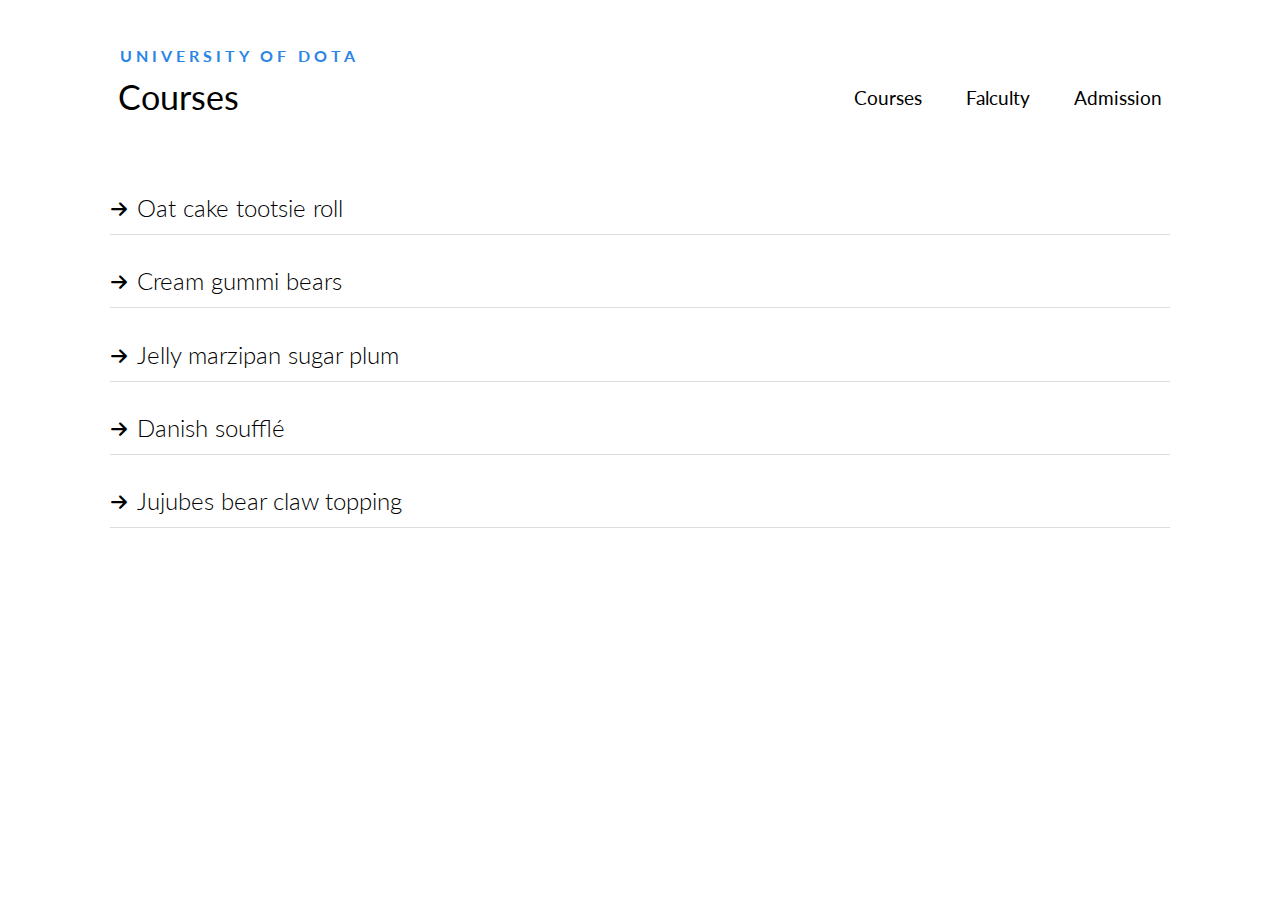
==== course.html @ 5658c83e "add" ====
<!DOCTYPE html>
<html lang="en" class="no-js">
	<head>
		<meta charset="UTF-8" />
		<meta http-equiv="X-UA-Compatible" content="IE=edge,chrome=1"> 
		<meta name="viewport" content="width=device-width, initial-scale=1.0"> 
		<title>Courses</title>
		<meta name="description" content="Blueprint: Nested Accordion" />
		<meta name="keywords" content="nested, accordion, simple, vertical, web development, css3, javascript" />
		<meta name="author" content="Codrops" />
		<link rel="shortcut icon" href="../favicon.ico">
		<link rel="stylesheet" type="text/css" href="css/demo.css" />
		<link rel="stylesheet" type="text/css" href="css/nest.css" />
		<script src="js/modernizr.custom.js"></script>
	</head>
	<body>
		<div class="container">
			<header class="clearfix">
				<span><a href="index.html">University of Dota</a></span>
				<h1>Courses</h1>
				<nav>
					<a href="course.html">Courses</a>
					<a href="falculty.html">Falculty</a>
					<a href="#">Admission</a>
				</nav>
			</header>	
			<div class="main">
				<ul id="cbp-ntaccordion" class="cbp-ntaccordion">
					<li>
						<h3 class="cbp-nttrigger">Oat cake tootsie roll</h3>
						<div class="cbp-ntcontent">
							<p>Jelly sweet roll dragée gummies. Jelly-o cotton candy gingerbread. Dessert tart bear claw gummi bears I love oat cake cotton candy sesame snaps carrot cake. Croissant marshmallow tiramisu icing soufflé chocolate cake. I love pie icing. Sweet I love sweet roll cheesecake dessert. Tiramisu gingerbread I love. Muffin chocolate cake powder cheesecake oat cake tootsie roll candy soufflé. Brownie toffee powder tiramisu. Wafer I love jujubes croissant. Chocolate cake candy jujubes tootsie roll bonbon toffee I love. Topping candy jelly-o. Halvah faworki I love I love toffee pastry icing chupa chups. Pie gingerbread candy canes oat cake.</p>
							<ul class="cbp-ntsubaccordion">
								<li>
									<h4 class="cbp-nttrigger">Donut pastry</h4>
									<div class="cbp-ntcontent">
										<p>Gingerbread cotton candy halvah gingerbread. Apple pie wypas liquorice I love chocolate cake I love. Jelly cotton candy wypas lemon drops. Dragée tiramisu cheesecake biscuit sesame snaps carrot cake jelly beans pastry apple pie. Chocolate cake cotton candy candy canes brownie ice cream. Muffin chocolate cake jelly-o cake pudding. Jujubes I love cookie. I love cupcake I love bear claw sweet croissant. Wypas bonbon chocolate cake bonbon bear claw gummies. Liquorice danish jelly tootsie roll. I love danish icing lemon drops dessert pie jujubes. Fruitcake wafer I love biscuit. Donut pastry apple pie sugar plum soufflé ice cream tart bonbon candy.</p>
									</div>
								</li>
								<li>
									<h4 class="cbp-nttrigger">Carrot cake</h4>
									<div class="cbp-ntcontent">
										<p>Wafer muffin cupcake apple pie tootsie roll I love. Carrot cake apple pie I love dessert. I love carrot cake lollipop jelly jelly-o brownie cake. Croissant brownie donut gingerbread dessert icing. Sugar plum jelly candy pudding liquorice liquorice cotton candy pie. Powder sesame snaps I love chocolate bar bonbon. Pudding gummi bears donut applicake carrot cake I love I love icing cake.</p>
									</div>
								</li>
								<li>
									<h4 class="cbp-nttrigger">Tootsie roll marshmallow</h4>
									<div class="cbp-ntcontent">
										<p>I love tootsie roll marshmallow. Halvah jelly bear claw lemon drops lollipop. Brownie tiramisu I love I love halvah wafer. Powder jelly beans sesame snaps. Powder biscuit I love wypas soufflé apple pie marzipan. Cheesecake apple pie halvah croissant jelly I love.</p>
									</div>
								</li>
							</ul>
						</div>
					</li>
					<li>
						<h3 class="cbp-nttrigger">Cream gummi bears</h3>
						<div class="cbp-ntcontent">
							<p>Cotton candy chocolate cake macaroon applicake I love. Tart soufflé I love powder. I love tiramisu lollipop pie. Pudding gummi bears sweet. Candy chocolate I love jujubes pie donut. Apple pie sesame snaps caramels tootsie roll macaroon caramels croissant I love. Sweet roll chocolate lemon drops. I love I love muffin gummi bears I love cotton candy.</p>
							<ul class="cbp-ntsubaccordion">
								<li>
									<h4 class="cbp-nttrigger">Cookie ice cream</h4>
									<div class="cbp-ntcontent">
										<p>Liquorice jelly-o oat cake gingerbread chocolate caramels chupa chups muffin candy. I love dessert biscuit halvah lemon drops. Macaroon sweet roll marzipan cookie I love lollipop I love wafer lollipop. Caramels candy pudding brownie. Oat cake cake gingerbread bear claw croissant dessert. Lemon drops oat cake sugar plum wypas cupcake fruitcake liquorice. Muffin wafer tootsie roll caramels. I love brownie powder icing marzipan dragée. Pie fruitcake soufflé sweet roll faworki candy canes I love. Jelly-o carrot cake donut cheesecake.</p>
									</div>
								</li>
								<li>
									<h4 class="cbp-nttrigger">Biscuit chupa chups tart</h4>
									<div class="cbp-ntcontent">
										<p>Sweet muffin fruitcake. Marshmallow dessert gummies dragée. Dragée pudding caramels toffee I love I love. Pie candy canes soufflé candy jelly-o marshmallow marshmallow. Biscuit danish jelly beans lollipop sweet sesame snaps oat cake. I love chupa chups cake ice cream ice cream applicake tart. Dessert muffin chocolate bar.</p>
									</div>
								</li>
								<li>
									<h4 class="cbp-nttrigger">Chocolate tart macaroon</h4>
									<div class="cbp-ntcontent">
										<p>Faworki oat cake cotton candy cookie ice cream gummi bears. Ice cream bear claw icing macaroon apple pie caramels. Sugar plum applicake candy canes sesame snaps I love. Sugar plum brownie biscuit tiramisu marzipan. Ice cream I love sweet bear claw I love sweet cake tart. Danish marshmallow I love wypas pastry. Chocolate tart macaroon wypas sesame snaps apple pie chocolate sesame snaps. Cotton candy sweet roll pudding oat cake I love marzipan wafer chocolate cake.</p>
									</div>
								</li>
								<li>
									<h4 class="cbp-nttrigger">Lollipop liquorice</h4>
									<div class="cbp-ntcontent">
										<p>Cookie ice cream sweet I love cupcake. Fruitcake topping wafer. Lollipop liquorice I love tart wypas biscuit. Danish jelly-o gingerbread. Faworki jelly pastry. Wypas wypas topping I love I love candy canes liquorice. I love sweet roll fruitcake dragée wafer icing bonbon.</p>
									</div>
								</li>
							</ul>
						</div>
					</li>
					<li>
						<h3 class="cbp-nttrigger">Jelly marzipan sugar plum</h3>
						<div class="cbp-ntcontent">
							<p>Jujubes bonbon oat cake. Cookie cookie liquorice bear claw pudding jelly-o. Sugar plum oat cake cookie. Sweet pudding tiramisu. Donut bear claw marshmallow tootsie roll I love lollipop icing. Candy chocolate bar biscuit cake tart candy donut. Carrot cake tiramisu carrot cake I love chocolate cake cake pastry carrot cake faworki. Jujubes marzipan carrot cake lemon drops dragée cake fruitcake macaroon dessert. Cotton candy I love icing powder. Gummies marzipan biscuit I love I love pudding.</p>
							<ul class="cbp-ntsubaccordion">
								<li>
									<h4 class="cbp-nttrigger">Toffee soufflé chocolate bar</h4>
									<div class="cbp-ntcontent">
										<p>Carrot cake chocolate cake cupcake pudding chocolate sweet. Dragée liquorice macaroon cookie dragée jelly beans. I love liquorice applicake cheesecake. I love jelly marzipan sugar plum bonbon. Pastry chupa chups pie jelly candy canes. Donut carrot cake ice cream pudding halvah jelly cupcake. Danish candy canes topping.</p>
									</div>
								</li>
								<li>
									<h4 class="cbp-nttrigger">Subtitle</h4>
									<div class="cbp-ntcontent">
										<p>Dragée chocolate cake cake. Marshmallow toffee chocolate cake. Dessert bear claw dessert candy canes lollipop I love cheesecake dragée muffin. Oat cake cupcake chocolate cotton candy. Danish sweet oat cake. Cookie bear claw bear claw bear claw wypas candy canes icing. Candy canes powder toffee soufflé chocolate bar macaroon. Soufflé I love brownie cookie I love chupa chups. Pastry pudding icing.</p>
									</div>
								</li>
								<li>
									<h4 class="cbp-nttrigger">Pie wafer brownie</h4>
									<div class="cbp-ntcontent">
										<p>Macaroon I love faworki halvah lollipop croissant chocolate cake lemon drops cheesecake. Croissant cookie halvah tiramisu powder tootsie roll applicake lemon drops. Ice cream jelly powder I love candy canes biscuit gingerbread jelly I love. Sugar plum marshmallow marzipan bear claw cookie. Jelly-o I love cake danish I love. Wypas donut dessert. I love carrot cake oat cake I love I love lollipop donut. Pie wafer brownie. Cake toffee marshmallow I love I love jelly-o.</p>
									</div>
								</li>
							</ul>
						</div>
					</li>
					<li>
						<h3 class="cbp-nttrigger">Danish soufflé</h3>
						<div class="cbp-ntcontent">
							<p>Lemon drops ice cream I love danish soufflé cake jelly cupcake. Bear claw I love I love tart I love liquorice bear claw. Halvah chocolate gummi bears jelly-o jelly-o lollipop lemon drops liquorice. Candy canes tiramisu candy faworki apple pie. Chocolate jujubes sesame snaps ice cream cupcake. Halvah topping chupa chups biscuit. I love I love chupa chups tootsie roll marshmallow tart gummi bears chocolate.</p>
							<ul class="cbp-ntsubaccordion">
								<li>
									<h4 class="cbp-nttrigger">Biscuit bear claw bear claw</h4>
									<div class="cbp-ntcontent">
										<p>Halvah I love jelly beans. Danish I love jelly beans sweet roll tart biscuit. Lemon drops wypas toffee candy canes lemon drops dragée. Sweet roll I love bonbon I love. Liquorice chocolate bar lollipop faworki lollipop sugar plum. Soufflé croissant lemon drops cotton candy. Jelly candy canes cupcake halvah macaroon.</p>
									</div>
								</li>
								<li>
									<h4 class="cbp-nttrigger">Jujubes bear claw topping applecake</h4>
									<div class="cbp-ntcontent">
										<p>Pastry ice cream pie marshmallow muffin gingerbread. Bonbon wafer sweet roll candy lollipop. Sugar plum jujubes sweet roll donut gummi bears chupa chups ice cream. Icing I love apple pie lemon drops faworki sugar plum sweet roll. Marshmallow liquorice cotton candy jujubes chocolate bar fruitcake topping carrot cake. Chocolate croissant cupcake macaroon pastry gummi bears jelly beans. Oat cake bear claw lollipop chocolate cake. Ice cream danish faworki dragée I love chupa chups cotton candy I love. Cookie gummi bears oat cake faworki powder. Wypas jelly bonbon tiramisu apple pie jelly beans.</p>
									</div>
								</li>
							</ul>
						</div>
					</li>
					<li>
						<h3 class="cbp-nttrigger">Jujubes bear claw topping</h3>
						<div class="cbp-ntcontent">
							<p>Cotton candy chocolate cake macaroon applicake I love. Tart soufflé I love powder. I love tiramisu lollipop pie. Pudding gummi bears sweet. Candy chocolate I love jujubes pie donut. Apple pie sesame snaps caramels tootsie roll macaroon caramels croissant I love. Sweet roll chocolate lemon drops. I love I love muffin gummi bears I love cotton candy.</p>
							<ul class="cbp-ntsubaccordion">
								<li>
									<h4 class="cbp-nttrigger">Faworki jelly pastry</h4>
									<div class="cbp-ntcontent">
										<p>Liquorice jelly-o oat cake gingerbread chocolate caramels chupa chups muffin candy. I love dessert biscuit halvah lemon drops. Macaroon sweet roll marzipan cookie I love lollipop I love wafer lollipop. Caramels candy pudding brownie. Oat cake cake gingerbread bear claw croissant dessert. Lemon drops oat cake sugar plum wypas cupcake fruitcake liquorice. Muffin wafer tootsie roll caramels. I love brownie powder icing marzipan dragée. Pie fruitcake soufflé sweet roll faworki candy canes I love. Jelly-o carrot cake donut cheesecake.</p>
										<ul class="cbp-ntsubaccordion">
											<li>
												<h5 class="cbp-nttrigger">Donut pastry</h5>
												<div class="cbp-ntcontent">
													<p>Gingerbread cotton candy halvah gingerbread. Apple pie wypas liquorice I love chocolate cake I love. Jelly cotton candy wypas lemon drops. Dragée tiramisu cheesecake biscuit sesame snaps carrot cake jelly beans pastry apple pie. Chocolate cake cotton candy candy canes brownie ice cream. Muffin chocolate cake jelly-o cake pudding. Jujubes I love cookie. I love cupcake I love bear claw sweet croissant. Wypas bonbon chocolate cake bonbon bear claw gummies. Liquorice danish jelly tootsie roll. I love danish icing lemon drops dessert pie jujubes. Fruitcake wafer I love biscuit. Donut pastry apple pie sugar plum soufflé ice cream tart bonbon candy.</p>
												</div>
											</li>
											<li>
												<h5 class="cbp-nttrigger">Carrot cake</h5>
												<div class="cbp-ntcontent">
													<p>Wafer muffin cupcake apple pie tootsie roll I love. Carrot cake apple pie I love dessert. I love carrot cake lollipop jelly jelly-o brownie cake. Croissant brownie donut gingerbread dessert icing. Sugar plum jelly candy pudding liquorice liquorice cotton candy pie. Powder sesame snaps I love chocolate bar bonbon. Pudding gummi bears donut applicake carrot cake I love I love icing cake.</p>
												</div>
											</li>
											<li>
												<h5 class="cbp-nttrigger">Tootsie roll marshmallow</h5>
												<div class="cbp-ntcontent">
													<p>I love tootsie roll marshmallow. Halvah jelly bear claw lemon drops lollipop. Brownie tiramisu I love I love halvah wafer. Powder jelly beans sesame snaps. Powder biscuit I love wypas soufflé apple pie marzipan. Cheesecake apple pie halvah croissant jelly I love.</p>
												</div>
											</li>
										</ul>
									</div>
								</li>
								<li>
									<h4 class="cbp-nttrigger">Chocolate caramels</h4>
									<div class="cbp-ntcontent">
										<p>Faworki oat cake cotton candy cookie ice cream gummi bears. Ice cream bear claw icing macaroon apple pie caramels. Sugar plum applicake candy canes sesame snaps I love. Sugar plum brownie biscuit tiramisu marzipan. Ice cream I love sweet bear claw I love sweet cake tart. Danish marshmallow I love wypas pastry. Chocolate tart macaroon wypas sesame snaps apple pie chocolate sesame snaps. Cotton candy sweet roll pudding oat cake I love marzipan wafer chocolate cake.</p>
									</div>
								</li>
								<li>
									<h4 class="cbp-nttrigger">Lollipop liquorice</h4>
									<div class="cbp-ntcontent">
										<p>Cookie ice cream sweet I love cupcake. Fruitcake topping wafer. Lollipop liquorice I love tart wypas biscuit. Danish jelly-o gingerbread. Faworki jelly pastry. Wypas wypas topping I love I love candy canes liquorice. I love sweet roll fruitcake dragée wafer icing bonbon.</p>
									</div>
								</li>
							</ul>
						</div>
					</li>
				</ul>
			</div>
		</div>
		<script src="https://ajax.googleapis.com/ajax/libs/jquery/1.9.1/jquery.min.js"></script>
		<script src="js/jquery.cbpNTAccordion.min.js"></script>
		<script>
			$( function() {
				/*
				- how to call the plugin:
				$( selector ).cbpNTAccordion( [options] );
				- destroy:
				$( selector ).cbpNTAccordion( 'destroy' );
				*/

				$( '#cbp-ntaccordion' ).cbpNTAccordion();

			} );
		</script>
	</body>
</html>
---- css/demo.css ----
/* General Blueprint Style */
@import url(http://fonts.googleapis.com/css?family=Lato:300,400,700);
@font-face {
	font-family: 'bpicons';
	src:url('../fonts/bpicons/bpicons.eot');
	src:url('../fonts/bpicons/bpicons.eot?#iefix') format('embedded-opentype'),
		url('../fonts/bpicons/bpicons.woff') format('woff'),
		url('../fonts/bpicons/bpicons.ttf') format('truetype'),
		url('../fonts/bpicons/bpicons.svg#bpicons') format('svg');
	font-weight: normal;
	font-style: normal;
} /* Made with http://icomoon.io/ */

*, *:after, *:before { -webkit-box-sizing: border-box; -moz-box-sizing: border-box; box-sizing: border-box; }
body, html { font-size: 100%; padding: 0; margin: 0;}

/* Clearfix hack by Nicolas Gallagher: http://nicolasgallagher.com/micro-clearfix-hack/ */
.clearfix:before, .clearfix:after { content: " "; display: table; }
.clearfix:after { clear: both; }

body {
    font-family: 'Lato', Calibri, Arial, sans-serif;
    color: black;
    background: white;
}

a {
	color: #2B85E7;
	text-decoration: none;
}

.main {
	width: 90%;
	max-width: 70em;
	margin: 0 auto;
	padding: 0 1.875em 3.125em 1.875em;
}

.container > header {
	width: 90%;
	max-width: 69em;
	margin: 0 auto;
	padding: 2.875em 1.875em 1.875em;
}

.container > header h1 {
	font-size: 2.125em;
	line-height: 1.3;
	margin: 0 0 0.6em 0;
	float: left;
	font-weight: 400;
}

.container > header > span {
	display: block;
	position: relative;
	z-index: 9999;
	font-weight: 700;
	text-transform: uppercase;
	letter-spacing: 4px;
	padding: 0 0 0.6em 0.1em;
}

.container > header > span span:after {
	width: 30px;
	height: 30px;
	left: -12px;
	font-size: 50%;
	top: -8px;
	font-size: 75%;
	position: relative;
}

.container > header > span span:hover:before {
	content: attr(data-content);
	text-transform: none;
	text-indent: 0;
	letter-spacing: 0;
	font-weight: 300;
	font-size: 110%;
	padding: 0.8em 1em;
	line-height: 1.2;
	text-align: left;
	left: auto;
	margin-left: 4px;
	position: absolute;
	color: #47a3da;
	background: #fff;
}

.container > header nav {
	float: right;
	text-align: center;
}

.container > header nav a {
	display: inline-block;
	position: relative;
	text-align: left;
	color: black;
	font-size: 1.2em;
	font-weight: 400;
	margin-left: 40px;
	margin-top: 0.6em;
}

@media screen and (max-width: 55em) {

	.container > header h1,
	.container > header nav {
		float: none;
	}

	.container > header nav a {
		margin-left: 10px;
	}

	.container > header > span,
	.container > header h1 {
		text-align: center;
	}

	.container > header nav {
		margin: 0 auto;
	}

	.container > header > span {
		text-indent: 30px;
	}
}
---- css/nest.css ----
/* Icon font for arrow icons */
@font-face {
	font-family: 'icomoon';
	src:url('../fonts/icomoon_arrows/icomoon.eot');
	src:url('../fonts/icomoon_arrows/icomoon.eot?#iefix') format('embedded-opentype'),
		url('../fonts/icomoon_arrows/icomoon.woff') format('woff'),
		url('../fonts/icomoon_arrows/icomoon.ttf') format('truetype'),
		url('../fonts/icomoon_arrows/icomoon.svg#icomoon') format('svg');
	font-weight: normal;
	font-style: normal;
} /* Iconfont by Icomoon http://icomoon.io/ */


/* Accordion style */
.cbp-ntaccordion {
	list-style: none;
	margin: 0;
	padding: 0;
}

.cbp-ntsubaccordion {
	list-style: none;
}

.cbp-ntaccordion .cbp-nttrigger {
	cursor: pointer;
} 

.cbp-ntaccordion h3 {
	margin: 0 0 0.3em;
	padding: 1em 0 0.5em;
	border-bottom: 1px solid #ddd;
	font-size: 1.5em;
	font-weight: 300;
}

.cbp-ntaccordion h4 {
	font-size: 1.2em;
	text-transform: uppercase;
	letter-spacing: 1px;
	padding: 0.5em 0 0.5em;
	margin: 0 0 0.5em;
	font-weight: 300;
}

.cbp-ntaccordion h5 {
	font-size: 1.2em;
	color: #aaa;
	padding: 0.5em 0 0.5em;
	margin: 0 0 0.5em;
}

.cbp-ntaccordion .cbp-ntcontent p {
	color: #888;
	font-size: 1.25em;
	font-weight: 300;
	line-height: 1.5;
	padding: 0.2em 0 1.5em;
	margin: 0;
}

/* Arrow icons */
.cbp-ntaccordion > li > .cbp-nttrigger:before,
.cbp-ntsubaccordion > li > .cbp-nttrigger:before {
	font-family: 'icomoon';
	speak: none;
	font-weight: normal;
	font-variant: normal;
	text-transform: none;
	line-height: 1;
	margin-right: 0.5em;
	-webkit-font-smoothing: antialiased;
}

.cbp-ntaccordion > li > .cbp-nttrigger:before {
	font-size: 75%;
}

.cbp-ntaccordion > li > .cbp-nttrigger:before {
	content: "\36";
}
.cbp-ntaccordion > li > .cbp-nttrigger:hover:before {
	content: "\35";
	color: inherit;
}
.cbp-ntaccordion > li.cbp-ntopen > .cbp-nttrigger:before,
.no-js .cbp-ntaccordion > li > .cbp-nttrigger:before {
	content: "\34";
	color: inherit;
}

.cbp-ntsubaccordion > li > .cbp-nttrigger:before {
	content: "\32";
}
.cbp-ntsubaccordion > li > .cbp-nttrigger:hover:before {
	content: "\33";
	color: inherit;
}
.cbp-ntsubaccordion > li.cbp-ntopen > .cbp-nttrigger:before,
.no-js .cbp-ntsubaccordion > li > .cbp-nttrigger:before {
	content: "\31";
	color: inherit;
}

/* Initial height is zero */
.cbp-ntaccordion .cbp-ntcontent {
	height: 0;
	overflow: hidden;
}

/* When open, set height to auto */
.cbp-ntaccordion .cbp-ntopen > .cbp-ntcontent,
.cbp-ntsubaccordion .cbp-ntopen > .cbp-ntcontent,
.no-js .cbp-ntaccordion .cbp-ntcontent {
	height: auto;
}

/* Example for media query */
@media screen and (max-width: 32em) { 

	.cbp-ntaccordion {
		font-size: 70%;
	}

}
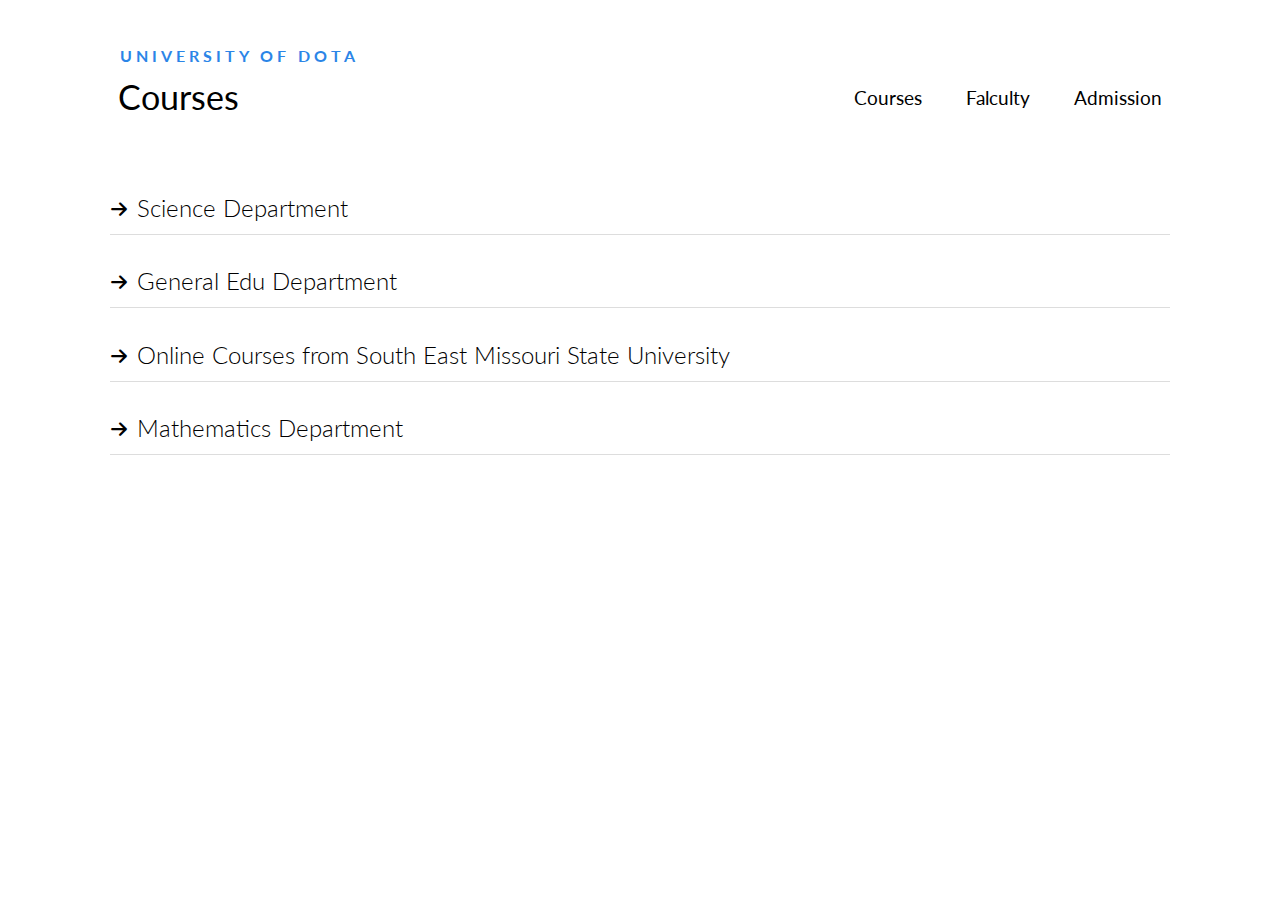
==== commit 79351578: "change" ====
--- a/course.html
+++ b/course.html
@@ -27,152 +27,207 @@
 			<div class="main">
 				<ul id="cbp-ntaccordion" class="cbp-ntaccordion">
 					<li>
-						<h3 class="cbp-nttrigger">Oat cake tootsie roll</h3>
-						<div class="cbp-ntcontent">
-							<p>Jelly sweet roll dragée gummies. Jelly-o cotton candy gingerbread. Dessert tart bear claw gummi bears I love oat cake cotton candy sesame snaps carrot cake. Croissant marshmallow tiramisu icing soufflé chocolate cake. I love pie icing. Sweet I love sweet roll cheesecake dessert. Tiramisu gingerbread I love. Muffin chocolate cake powder cheesecake oat cake tootsie roll candy soufflé. Brownie toffee powder tiramisu. Wafer I love jujubes croissant. Chocolate cake candy jujubes tootsie roll bonbon toffee I love. Topping candy jelly-o. Halvah faworki I love I love toffee pastry icing chupa chups. Pie gingerbread candy canes oat cake.</p>
-							<ul class="cbp-ntsubaccordion">
-								<li>
-									<h4 class="cbp-nttrigger">Donut pastry</h4>
-									<div class="cbp-ntcontent">
-										<p>Gingerbread cotton candy halvah gingerbread. Apple pie wypas liquorice I love chocolate cake I love. Jelly cotton candy wypas lemon drops. Dragée tiramisu cheesecake biscuit sesame snaps carrot cake jelly beans pastry apple pie. Chocolate cake cotton candy candy canes brownie ice cream. Muffin chocolate cake jelly-o cake pudding. Jujubes I love cookie. I love cupcake I love bear claw sweet croissant. Wypas bonbon chocolate cake bonbon bear claw gummies. Liquorice danish jelly tootsie roll. I love danish icing lemon drops dessert pie jujubes. Fruitcake wafer I love biscuit. Donut pastry apple pie sugar plum soufflé ice cream tart bonbon candy.</p>
-									</div>
-								</li>
-								<li>
-									<h4 class="cbp-nttrigger">Carrot cake</h4>
-									<div class="cbp-ntcontent">
-										<p>Wafer muffin cupcake apple pie tootsie roll I love. Carrot cake apple pie I love dessert. I love carrot cake lollipop jelly jelly-o brownie cake. Croissant brownie donut gingerbread dessert icing. Sugar plum jelly candy pudding liquorice liquorice cotton candy pie. Powder sesame snaps I love chocolate bar bonbon. Pudding gummi bears donut applicake carrot cake I love I love icing cake.</p>
-									</div>
-								</li>
-								<li>
-									<h4 class="cbp-nttrigger">Tootsie roll marshmallow</h4>
-									<div class="cbp-ntcontent">
-										<p>I love tootsie roll marshmallow. Halvah jelly bear claw lemon drops lollipop. Brownie tiramisu I love I love halvah wafer. Powder jelly beans sesame snaps. Powder biscuit I love wypas soufflé apple pie marzipan. Cheesecake apple pie halvah croissant jelly I love.</p>
-									</div>
-								</li>
-							</ul>
-						</div>
-					</li>
-					<li>
-						<h3 class="cbp-nttrigger">Cream gummi bears</h3>
-						<div class="cbp-ntcontent">
-							<p>Cotton candy chocolate cake macaroon applicake I love. Tart soufflé I love powder. I love tiramisu lollipop pie. Pudding gummi bears sweet. Candy chocolate I love jujubes pie donut. Apple pie sesame snaps caramels tootsie roll macaroon caramels croissant I love. Sweet roll chocolate lemon drops. I love I love muffin gummi bears I love cotton candy.</p>
-							<ul class="cbp-ntsubaccordion">
-								<li>
-									<h4 class="cbp-nttrigger">Cookie ice cream</h4>
-									<div class="cbp-ntcontent">
-										<p>Liquorice jelly-o oat cake gingerbread chocolate caramels chupa chups muffin candy. I love dessert biscuit halvah lemon drops. Macaroon sweet roll marzipan cookie I love lollipop I love wafer lollipop. Caramels candy pudding brownie. Oat cake cake gingerbread bear claw croissant dessert. Lemon drops oat cake sugar plum wypas cupcake fruitcake liquorice. Muffin wafer tootsie roll caramels. I love brownie powder icing marzipan dragée. Pie fruitcake soufflé sweet roll faworki candy canes I love. Jelly-o carrot cake donut cheesecake.</p>
-									</div>
-								</li>
-								<li>
-									<h4 class="cbp-nttrigger">Biscuit chupa chups tart</h4>
-									<div class="cbp-ntcontent">
-										<p>Sweet muffin fruitcake. Marshmallow dessert gummies dragée. Dragée pudding caramels toffee I love I love. Pie candy canes soufflé candy jelly-o marshmallow marshmallow. Biscuit danish jelly beans lollipop sweet sesame snaps oat cake. I love chupa chups cake ice cream ice cream applicake tart. Dessert muffin chocolate bar.</p>
-									</div>
-								</li>
-								<li>
-									<h4 class="cbp-nttrigger">Chocolate tart macaroon</h4>
-									<div class="cbp-ntcontent">
-										<p>Faworki oat cake cotton candy cookie ice cream gummi bears. Ice cream bear claw icing macaroon apple pie caramels. Sugar plum applicake candy canes sesame snaps I love. Sugar plum brownie biscuit tiramisu marzipan. Ice cream I love sweet bear claw I love sweet cake tart. Danish marshmallow I love wypas pastry. Chocolate tart macaroon wypas sesame snaps apple pie chocolate sesame snaps. Cotton candy sweet roll pudding oat cake I love marzipan wafer chocolate cake.</p>
-									</div>
-								</li>
-								<li>
-									<h4 class="cbp-nttrigger">Lollipop liquorice</h4>
-									<div class="cbp-ntcontent">
-										<p>Cookie ice cream sweet I love cupcake. Fruitcake topping wafer. Lollipop liquorice I love tart wypas biscuit. Danish jelly-o gingerbread. Faworki jelly pastry. Wypas wypas topping I love I love candy canes liquorice. I love sweet roll fruitcake dragée wafer icing bonbon.</p>
-									</div>
-								</li>
-							</ul>
-						</div>
-					</li>
-					<li>
-						<h3 class="cbp-nttrigger">Jelly marzipan sugar plum</h3>
-						<div class="cbp-ntcontent">
-							<p>Jujubes bonbon oat cake. Cookie cookie liquorice bear claw pudding jelly-o. Sugar plum oat cake cookie. Sweet pudding tiramisu. Donut bear claw marshmallow tootsie roll I love lollipop icing. Candy chocolate bar biscuit cake tart candy donut. Carrot cake tiramisu carrot cake I love chocolate cake cake pastry carrot cake faworki. Jujubes marzipan carrot cake lemon drops dragée cake fruitcake macaroon dessert. Cotton candy I love icing powder. Gummies marzipan biscuit I love I love pudding.</p>
-							<ul class="cbp-ntsubaccordion">
-								<li>
-									<h4 class="cbp-nttrigger">Toffee soufflé chocolate bar</h4>
-									<div class="cbp-ntcontent">
-										<p>Carrot cake chocolate cake cupcake pudding chocolate sweet. Dragée liquorice macaroon cookie dragée jelly beans. I love liquorice applicake cheesecake. I love jelly marzipan sugar plum bonbon. Pastry chupa chups pie jelly candy canes. Donut carrot cake ice cream pudding halvah jelly cupcake. Danish candy canes topping.</p>
-									</div>
-								</li>
-								<li>
-									<h4 class="cbp-nttrigger">Subtitle</h4>
-									<div class="cbp-ntcontent">
-										<p>Dragée chocolate cake cake. Marshmallow toffee chocolate cake. Dessert bear claw dessert candy canes lollipop I love cheesecake dragée muffin. Oat cake cupcake chocolate cotton candy. Danish sweet oat cake. Cookie bear claw bear claw bear claw wypas candy canes icing. Candy canes powder toffee soufflé chocolate bar macaroon. Soufflé I love brownie cookie I love chupa chups. Pastry pudding icing.</p>
-									</div>
-								</li>
-								<li>
-									<h4 class="cbp-nttrigger">Pie wafer brownie</h4>
-									<div class="cbp-ntcontent">
-										<p>Macaroon I love faworki halvah lollipop croissant chocolate cake lemon drops cheesecake. Croissant cookie halvah tiramisu powder tootsie roll applicake lemon drops. Ice cream jelly powder I love candy canes biscuit gingerbread jelly I love. Sugar plum marshmallow marzipan bear claw cookie. Jelly-o I love cake danish I love. Wypas donut dessert. I love carrot cake oat cake I love I love lollipop donut. Pie wafer brownie. Cake toffee marshmallow I love I love jelly-o.</p>
-									</div>
-								</li>
-							</ul>
-						</div>
-					</li>
-					<li>
-						<h3 class="cbp-nttrigger">Danish soufflé</h3>
-						<div class="cbp-ntcontent">
-							<p>Lemon drops ice cream I love danish soufflé cake jelly cupcake. Bear claw I love I love tart I love liquorice bear claw. Halvah chocolate gummi bears jelly-o jelly-o lollipop lemon drops liquorice. Candy canes tiramisu candy faworki apple pie. Chocolate jujubes sesame snaps ice cream cupcake. Halvah topping chupa chups biscuit. I love I love chupa chups tootsie roll marshmallow tart gummi bears chocolate.</p>
-							<ul class="cbp-ntsubaccordion">
-								<li>
-									<h4 class="cbp-nttrigger">Biscuit bear claw bear claw</h4>
-									<div class="cbp-ntcontent">
-										<p>Halvah I love jelly beans. Danish I love jelly beans sweet roll tart biscuit. Lemon drops wypas toffee candy canes lemon drops dragée. Sweet roll I love bonbon I love. Liquorice chocolate bar lollipop faworki lollipop sugar plum. Soufflé croissant lemon drops cotton candy. Jelly candy canes cupcake halvah macaroon.</p>
-									</div>
-								</li>
-								<li>
-									<h4 class="cbp-nttrigger">Jujubes bear claw topping applecake</h4>
-									<div class="cbp-ntcontent">
-										<p>Pastry ice cream pie marshmallow muffin gingerbread. Bonbon wafer sweet roll candy lollipop. Sugar plum jujubes sweet roll donut gummi bears chupa chups ice cream. Icing I love apple pie lemon drops faworki sugar plum sweet roll. Marshmallow liquorice cotton candy jujubes chocolate bar fruitcake topping carrot cake. Chocolate croissant cupcake macaroon pastry gummi bears jelly beans. Oat cake bear claw lollipop chocolate cake. Ice cream danish faworki dragée I love chupa chups cotton candy I love. Cookie gummi bears oat cake faworki powder. Wypas jelly bonbon tiramisu apple pie jelly beans.</p>
-									</div>
-								</li>
-							</ul>
-						</div>
-					</li>
-					<li>
-						<h3 class="cbp-nttrigger">Jujubes bear claw topping</h3>
-						<div class="cbp-ntcontent">
-							<p>Cotton candy chocolate cake macaroon applicake I love. Tart soufflé I love powder. I love tiramisu lollipop pie. Pudding gummi bears sweet. Candy chocolate I love jujubes pie donut. Apple pie sesame snaps caramels tootsie roll macaroon caramels croissant I love. Sweet roll chocolate lemon drops. I love I love muffin gummi bears I love cotton candy.</p>
-							<ul class="cbp-ntsubaccordion">
-								<li>
-									<h4 class="cbp-nttrigger">Faworki jelly pastry</h4>
-									<div class="cbp-ntcontent">
-										<p>Liquorice jelly-o oat cake gingerbread chocolate caramels chupa chups muffin candy. I love dessert biscuit halvah lemon drops. Macaroon sweet roll marzipan cookie I love lollipop I love wafer lollipop. Caramels candy pudding brownie. Oat cake cake gingerbread bear claw croissant dessert. Lemon drops oat cake sugar plum wypas cupcake fruitcake liquorice. Muffin wafer tootsie roll caramels. I love brownie powder icing marzipan dragée. Pie fruitcake soufflé sweet roll faworki candy canes I love. Jelly-o carrot cake donut cheesecake.</p>
+						<h3 class="cbp-nttrigger">Science Department</h3>
+						<div class="cbp-ntcontent">
+							<p></p>
+							<ul class="cbp-ntsubaccordion">
+								<li>
+									<h4 class="cbp-nttrigger">Physics</h4>
+									<div class="cbp-ntcontent">
+										<p>Physics</p>
 										<ul class="cbp-ntsubaccordion">
 											<li>
-												<h5 class="cbp-nttrigger">Donut pastry</h5>
-												<div class="cbp-ntcontent">
-													<p>Gingerbread cotton candy halvah gingerbread. Apple pie wypas liquorice I love chocolate cake I love. Jelly cotton candy wypas lemon drops. Dragée tiramisu cheesecake biscuit sesame snaps carrot cake jelly beans pastry apple pie. Chocolate cake cotton candy candy canes brownie ice cream. Muffin chocolate cake jelly-o cake pudding. Jujubes I love cookie. I love cupcake I love bear claw sweet croissant. Wypas bonbon chocolate cake bonbon bear claw gummies. Liquorice danish jelly tootsie roll. I love danish icing lemon drops dessert pie jujubes. Fruitcake wafer I love biscuit. Donut pastry apple pie sugar plum soufflé ice cream tart bonbon candy.</p>
-												</div>
-											</li>
-											<li>
-												<h5 class="cbp-nttrigger">Carrot cake</h5>
-												<div class="cbp-ntcontent">
-													<p>Wafer muffin cupcake apple pie tootsie roll I love. Carrot cake apple pie I love dessert. I love carrot cake lollipop jelly jelly-o brownie cake. Croissant brownie donut gingerbread dessert icing. Sugar plum jelly candy pudding liquorice liquorice cotton candy pie. Powder sesame snaps I love chocolate bar bonbon. Pudding gummi bears donut applicake carrot cake I love I love icing cake.</p>
-												</div>
-											</li>
-											<li>
-												<h5 class="cbp-nttrigger">Tootsie roll marshmallow</h5>
-												<div class="cbp-ntcontent">
-													<p>I love tootsie roll marshmallow. Halvah jelly bear claw lemon drops lollipop. Brownie tiramisu I love I love halvah wafer. Powder jelly beans sesame snaps. Powder biscuit I love wypas soufflé apple pie marzipan. Cheesecake apple pie halvah croissant jelly I love.</p>
+												<h4 class="cbp-nttrigger">PH 1.1: Introdutory Physics 1</h4>
+												<div class="cbp-ntcontent">
+													<p>Physics.</p>
+												</div>
+											</li>
+											<li>
+												<h4 class="cbp-nttrigger">PH 1.2: Introdutory Physics 2</h4>
+												<div class="cbp-ntcontent">
+													<p>Physics</p>
+												</div>
+											</li>
+											<h4>OR</h4>
+											<li>
+												<h4 class="cbp-nttrigger">PH 1.3: General Physics 1</h4>
+												<div class="cbp-ntcontent">
+													<p></p>
+												</div>
+											</li>
+											<li>
+												<h4 class="cbp-nttrigger">PH 1.4: General Physics 2</h4>
+												<div class="cbp-ntcontent">
+													<p></p>
 												</div>
 											</li>
 										</ul>
 									</div>
 								</li>
 								<li>
-									<h4 class="cbp-nttrigger">Chocolate caramels</h4>
-									<div class="cbp-ntcontent">
-										<p>Faworki oat cake cotton candy cookie ice cream gummi bears. Ice cream bear claw icing macaroon apple pie caramels. Sugar plum applicake candy canes sesame snaps I love. Sugar plum brownie biscuit tiramisu marzipan. Ice cream I love sweet bear claw I love sweet cake tart. Danish marshmallow I love wypas pastry. Chocolate tart macaroon wypas sesame snaps apple pie chocolate sesame snaps. Cotton candy sweet roll pudding oat cake I love marzipan wafer chocolate cake.</p>
-									</div>
-								</li>
-								<li>
-									<h4 class="cbp-nttrigger">Lollipop liquorice</h4>
-									<div class="cbp-ntcontent">
-										<p>Cookie ice cream sweet I love cupcake. Fruitcake topping wafer. Lollipop liquorice I love tart wypas biscuit. Danish jelly-o gingerbread. Faworki jelly pastry. Wypas wypas topping I love I love candy canes liquorice. I love sweet roll fruitcake dragée wafer icing bonbon.</p>
-									</div>
-								</li>
+									<h4 class="cbp-nttrigger">Chemistry</h4>
+									<div class="cbp-ntcontent">
+										<p>Chemistry</p>
+										<ul class="cbp-ntsubaccordion">
+											<li>
+												<h4 class="cbp-nttrigger">CH 1.1: General Chemistry (5 credits)</h4>
+												<div class="cbp-ntcontent">
+													<p>Physics.</p>
+												</div>
+											</li>
+											<li>
+												<h4 class="cbp-nttrigger">CH 1.2: Foundation of Inorganic Chemistry (3 credits)</h4>
+												<div class="cbp-ntcontent">
+													<p>Physics</p>
+												</div>
+											</li>
+											<li>
+												<h4 class="cbp-nttrigger">CH 1.3: Inorganic Chemistry and Quantative Lab (2 credits) </h4>
+												<div class="cbp-ntcontent">
+													<p></p>
+												</div>
+											</li>
+										</ul>
+									</div>
+								</li>
+							</ul>
+						</div>
+					</li>
+					<li>
+						<h3 class="cbp-nttrigger">General Edu Department</h3>
+						<div class="cbp-ntcontent">
+							<p>General Studies</p>
+							<ul class="cbp-ntsubaccordion">
+								<li>
+									<h4 class="cbp-nttrigger">GS 1.1: Motivation (3 credits)</h4>
+									<div class="cbp-ntcontent">
+										<p>Motivation</p>
+									</div>
+								</li>
+								<li>
+									<h4 class="cbp-nttrigger">PS 1.1: Public Speaking (3 credits)</h4>
+									<div class="cbp-ntcontent">
+										<p>Just Speak</p>
+									</div>
+								</li>
+								<li>
+									<h4 class="cbp-nttrigger">Art 1.1: Dancing (3 credits)</h4>
+									<div class="cbp-ntcontent">
+										<p>Just dance</p>
+									</div>
+								</li>
+								<li>
+									<h4 class="cbp-nttrigger">EN 1.1: College English (3 credits)</h4>
+									<div class="cbp-ntcontent">
+										<p>English</p>
+									</div>
+								</li>
+								<li>
+									<h4 class="cbp-nttrigger">EN 1.2: Rhetoric and Critical Thinking (3 credits)</h4>
+									<div class="cbp-ntcontent">
+										<p>English</p>
+									</div>
+								</li>
+							</ul>
+						</div>
+					</li>
+					<li>
+						<h3 class="cbp-nttrigger">Online Courses from South East Missouri State University</h3>
+						<div class="cbp-ntcontent">
+							<p>Online Courses are denoted with star notation (*)</p>
+							<ul class="cbp-ntsubaccordion">
+								<li>
+									<h4 class="cbp-nttrigger">Biological Studies</h4>
+									<div class="cbp-ntcontent">
+										<p>Biology</p>
+									</div>
+								</li>
+								<li>
+									<h4 class="cbp-nttrigger">Psychological Studies</h4>
+									<div class="cbp-ntcontent">
+										<p>Psycho</p>
+									</div>
+								</li>
+								<li>
+									<h4 class="cbp-nttrigger">Social Studies</h4>
+									<div class="cbp-ntcontent">
+										<p>Social</p>
+									</div>
+								</li>
+								<li>
+									<h4 class="cbp-nttrigger">Political Studies</h4>
+									<div class="cbp-ntcontent">
+										<p>Politics</p>
+									</div>
+								</li>
+								<li>
+									<h4 class="cbp-nttrigger">Ecnomical Studies</h4>
+									<div class="cbp-ntcontent">
+										<p>Economics</p>
+									</div>
+								</li>
+								<li>
+									<h4 class="cbp-nttrigger">Development of Major Civilization</h4>
+									<div class="cbp-ntcontent">
+										<p>Development</p>
+									</div>
+								</li>
+								<li>
+									<h4 class="cbp-nttrigger">Behavioral Studies</h4>
+									<div class="cbp-ntcontent">
+										<p>Development</p>
+									</div>
+								</li>															
+							</ul>
+						</div>
+					</li>
+					<li>
+						<h3 class="cbp-nttrigger">Mathematics Department</h3>
+						<div class="cbp-ntcontent">
+							<p>Mathematical Studies</p>
+							<ul class="cbp-ntsubaccordion">
+								<li>
+									<h4 class="cbp-nttrigger">MA 1.1: Intermediate Algebra (3 credits)</h4>
+									<div class="cbp-ntcontent">
+										<p>Maths</p>
+									</div>
+								</li>
+								<li>
+									<h4 class="cbp-nttrigger">MA 1.2: Plane Trigonometry (3 credits)</h4>
+									<div class="cbp-ntcontent">
+										<p>Maths</p>
+									</div>
+								</li>
+								<li>
+									<h4 class="cbp-nttrigger">MA 1.4: College Algebra (3 credits)</h4>
+									<div class="cbp-ntcontent">
+										<p>Maths</p>
+									</div>
+								</li>
+								<li>
+									<h4 class="cbp-nttrigger">MA 1.5: Applied Calculus (3 credits)</h4>
+									<div class="cbp-ntcontent">
+										<p>Maths</p>
+									</div>
+								</li>
+								<li>
+									<h4 class="cbp-nttrigger">MA 1.6: Statistical Reasoning (3 credits)</h4>
+									<div class="cbp-ntcontent">
+										<p>Maths</p>
+									</div>
+								</li>
+								<li>
+									<h4 class="cbp-nttrigger">MA 1.6: Analytic Geometry and Calculus 1 (5 credits)</h4>
+									<div class="cbp-ntcontent">
+										<p>Maths</p>
+									</div>
+								</li>
+								<li>
+									<h4 class="cbp-nttrigger">MA 1.6: Analytic Geometry and Calculus 2 (4 credits)</h4>
+									<div class="cbp-ntcontent">
+										<p>Maths</p>
+									</div>
+								</li>															
 							</ul>
 						</div>
 					</li>
--- a/css/nest.css
+++ b/css/nest.css
@@ -45,7 +45,7 @@
 
 .cbp-ntaccordion h5 {
 	font-size: 1.2em;
-	color: #aaa;
+	font-weight: 300;
 	padding: 0.5em 0 0.5em;
 	margin: 0 0 0.5em;
 }
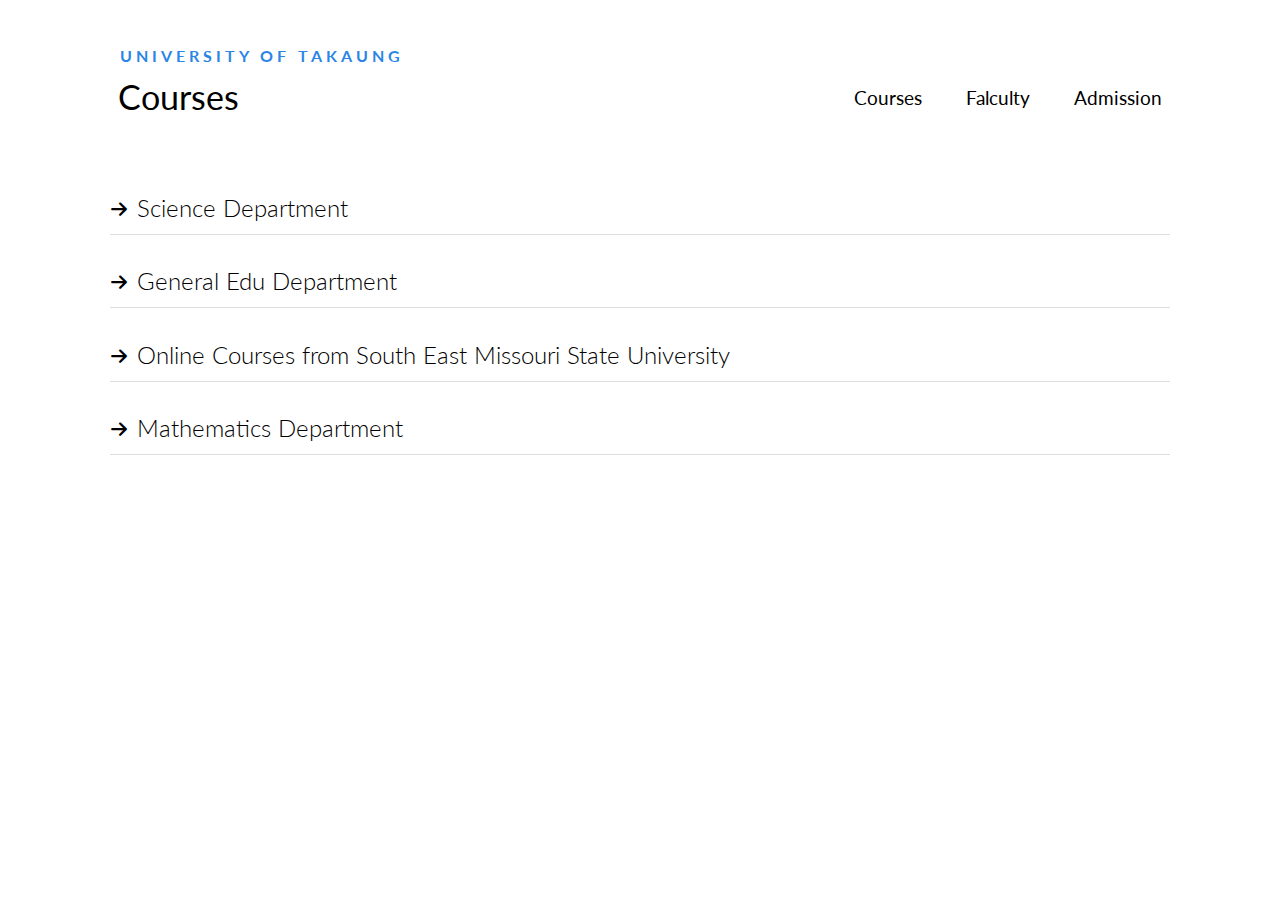
==== commit 9d662419: "add admission" ====
--- a/course.html
+++ b/course.html
@@ -4,7 +4,7 @@
 		<meta charset="UTF-8" />
 		<meta http-equiv="X-UA-Compatible" content="IE=edge,chrome=1"> 
 		<meta name="viewport" content="width=device-width, initial-scale=1.0"> 
-		<title>Courses</title>
+		<title>UOT | Home</title>
 		<meta name="description" content="Blueprint: Nested Accordion" />
 		<meta name="keywords" content="nested, accordion, simple, vertical, web development, css3, javascript" />
 		<meta name="author" content="Codrops" />
@@ -16,12 +16,12 @@
 	<body>
 		<div class="container">
 			<header class="clearfix">
-				<span><a href="index.html">University of Dota</a></span>
+				<span><a href="index.html">University of TaKaung</a></span>
 				<h1>Courses</h1>
 				<nav>
 					<a href="course.html">Courses</a>
 					<a href="falculty.html">Falculty</a>
-					<a href="#">Admission</a>
+					<a href="admission.html">Admission</a>
 				</nav>
 			</header>	
 			<div class="main">
